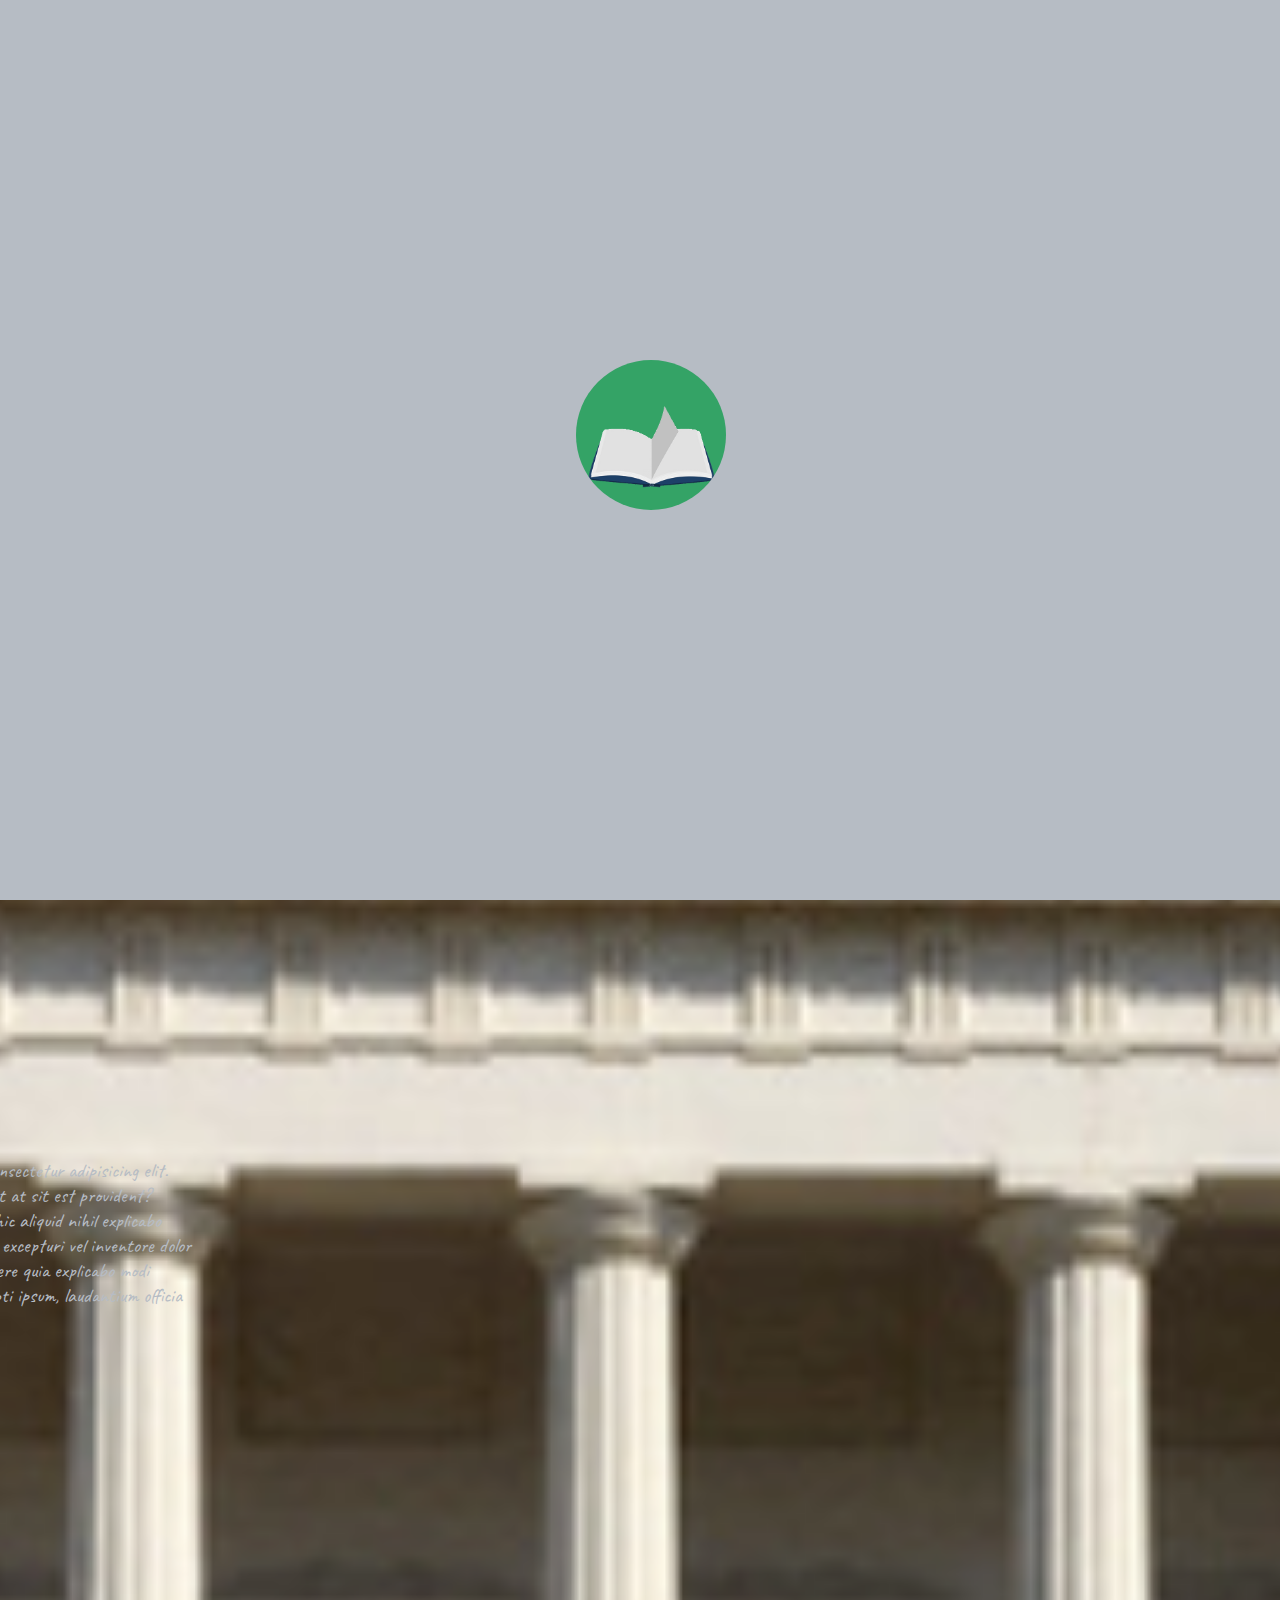
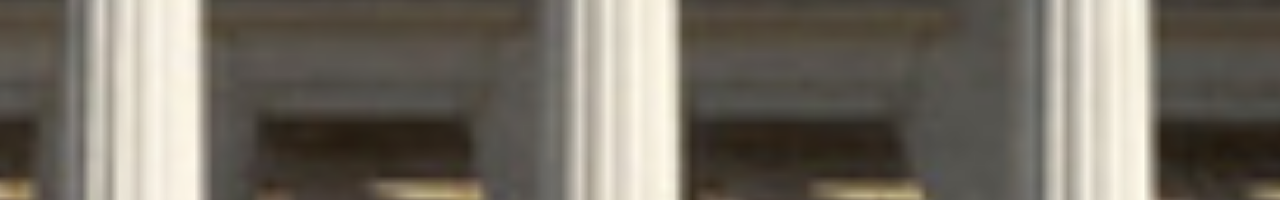
==== index.html @ 1343b552 "every thing is done" ====
<!DOCTYPE html>
<html lang="en">
<head>
    <meta charset="UTF-8">
    <meta http-equiv="X-UA-Compatible" content="IE=edge">
    <meta name="viewport" content="width=device-width, initial-scale=1.0">
   
    <link rel="stylesheet" href="style.css">
    <link rel="preconnect" href="https://fonts.googleapis.com">
    <link rel="preconnect" href="https://fonts.gstatic.com" crossorigin>
    <link href="https://fonts.googleapis.com/css2?family=Arvo:wght@700&family=Bebas+Neue&family=Bungee&family=Caveat:wght@500&family=Istok+Web:ital@1&family=Roboto:ital,wght@0,100;0,300;0,500;1,100;1,400&display=swap" rel="stylesheet">    <body>


<div class="preloader">
<div class="round"></div>
</div>

<div class="main">  

    <!-- header section  -->

    <div class="header">
        <div class="logo">
            <img src="images/logo.png" alt="">
            <div class="text">
            <h2>Town Hall</h2>
            <p>Library of Bombay</p>
            </div>
        </div>
        
        <div class="menu">
                
             <ul>    
                <li><a ><div>Home</div></a></li>  
                <li><a href="library.html"><div>Library</div></a></li>
                <li><a><div>About Us</div></a></li>
             </ul>
        
         </div>
    </div>
    
  <!-- main container which contain library image and greet -->

    <div class="main-content">

        <div class="sidebanner">
            <img src="images/sidebanner.png" alt="">
            
        </div>
  
        <div class="content">
            
            <h1>WELCOME TO</h1>
            <H3>Our Bombay Library</H3>
            <p class="content-para">
                Lorem ipsum dolor sit amet consectetur adipisicing elit. Harum, ea aspernatur. Quae et at sit est provident? Praesentium impedit dolorum hic aliquid nihil explicabo perspiciatis. Omnis in dolorum excepturi vel inventore dolor est quaerat consequatur? Facere quia explicabo modi labore voluptatum quasi corrupti ipsum, laudantium officia fuga, maxime eveniet porro?
            </p>
            <button id="sign-up">Sign Up</button>
        </div>     
    </div>
        


</div>

    <script src="script.js"></script>
    <script>
     const header1 = document.querySelector('h1')
     const header3 = document.querySelector('h3')
     const para = document.querySelector('.content-para')
     const signUp = document.querySelector('#sign-up')
     const sidebanner = document.querySelector('.sidebanner')
     
     const loader = document.querySelector('.preloader');
     window.addEventListener('load',()=>{
        setTimeout(()=>{
            loader.style.display='none';
        }, 2000)
        setTimeout(()=>{
            header1.style='transform: translate(0px);color:#b6bcc4;';
            header3.style='transform: translate(0px,0px);';
            para.style='transform: translate(0px);';
            signUp.style='opacity:1'
            sidebanner.style='scale:1'
            

        },2100)
        
    })

    </script>
</body>
</html>
---- style.css ----
*{
    margin: 0;
}

  body{
    overflow: hidden;
    width: 100vw;
    height: 100vh;
  }
  .main{

    background-color:#05386B;
    width: 100wh;
    height: 100vh;
    overflow: hidden;

   }

  .header{

    background-color: #5CDC95;
    height: 70px;
    width: 100vw;
    display: flex;
    position: relative;
    
  }

  .menu{

    position: absolute;
    right: 1px;
    font-family: 'Roboto', sans-serif;;
  }

   .menu ul{
    
    display: flex;
    text-decoration: none;
    list-style: none;
    margin: 20px;
    gap: 20px;
    font-size: 18px;
   

  }
 
  .menu ul li a{
    text-decoration: none;
    color: #05386B;
    
  }

  .menu li div{
    height: 0px;
    padding: 2px;
    transition: .5s;
    align-items: center;
    
  }

  .menu li div:hover{
    height: 20px;
    
    background-color: #05386B;
    color: white;
   }

   

  .logo{
    display: flex;
  }

  .header .text{
    margin-top: 17px;
    color:  #05386B;
   }

  .header img{

     width: 40px;
    height: 40px;
    margin-top: 16px;
    margin-left: 10px;

  }

  .header h2{

   font-size: 20px;
   font-family: 'Bungee', cursive;;
   
  
  }

 .header p{

    font-size:14px ;
    font-weight: lighter;
    font-family: 'Istok Web', sans-serif;   
}

  .main-content{

    display: flex;
    justify-content: space-around;

  }

  .content{
    color:#b6bcc4;
    margin-top: 20px;
    display: grid;
   
  }

  .content h1{
   font-size: 70px;
   margin-bottom: 9px;
   font-family: 'Arvo', serif; 
   transform: translate(800px);
   transition: .5s;
   color: black;
  }

  .content h3{
    font-size: 40px;
    margin-bottom: 10px;
    transform: translate(0px,-800px);
   transition: .6s;

  }

  .content p{
    font-size: 20px;
    width: 400px;
    font-family: 'Caveat', cursive;
    transform: translate(-900px);
   transition: .5s;
  }


   .main-content img{
    width:100%;
  }

  .sidebanner{
    display: flex;
    justify-content: center;
    border-radius: 7px;
    width: 450px;
    height: 400px;
    border: 1px #EDF5E1 solid;
    margin-top: 30px;
    margin-left: 70px;
    scale: 10;
    transition: .2s;
  }


   .content #sign-up{
    padding: 9px 19px;
    border: none;
    background-color: #5CDC95;
    border-radius: 5px;
    color: #05386B;
    margin-top: 20px;
    font-family:  'Roboto', sans-serif;
    opacity: 0;
    transition: 1s;
  }
 
  .content #sign-up:hover{
    padding: 9px 19px;
    border: none;
    background-color: #34a366;
    border-radius: 5px;
    color: #05386B;
    margin-top: 20px;
    font-family:  'Roboto', sans-serif;
}


.preloader{
    background: #b6bcc4 ;
    
    height: 100vh;
    width: 100%;
    z-index: 100;
    position: fixed;
    display: flex;
    position: relative;
}

.round{
    
    width: 150px;
    height: 150px;
    background: #34a366 url(images/loader.gif) center center no-repeat;
    background-size: 90%;
    border-radius: 50%;
    position: absolute;
    top: 40%;
    left: 45%;
    

}
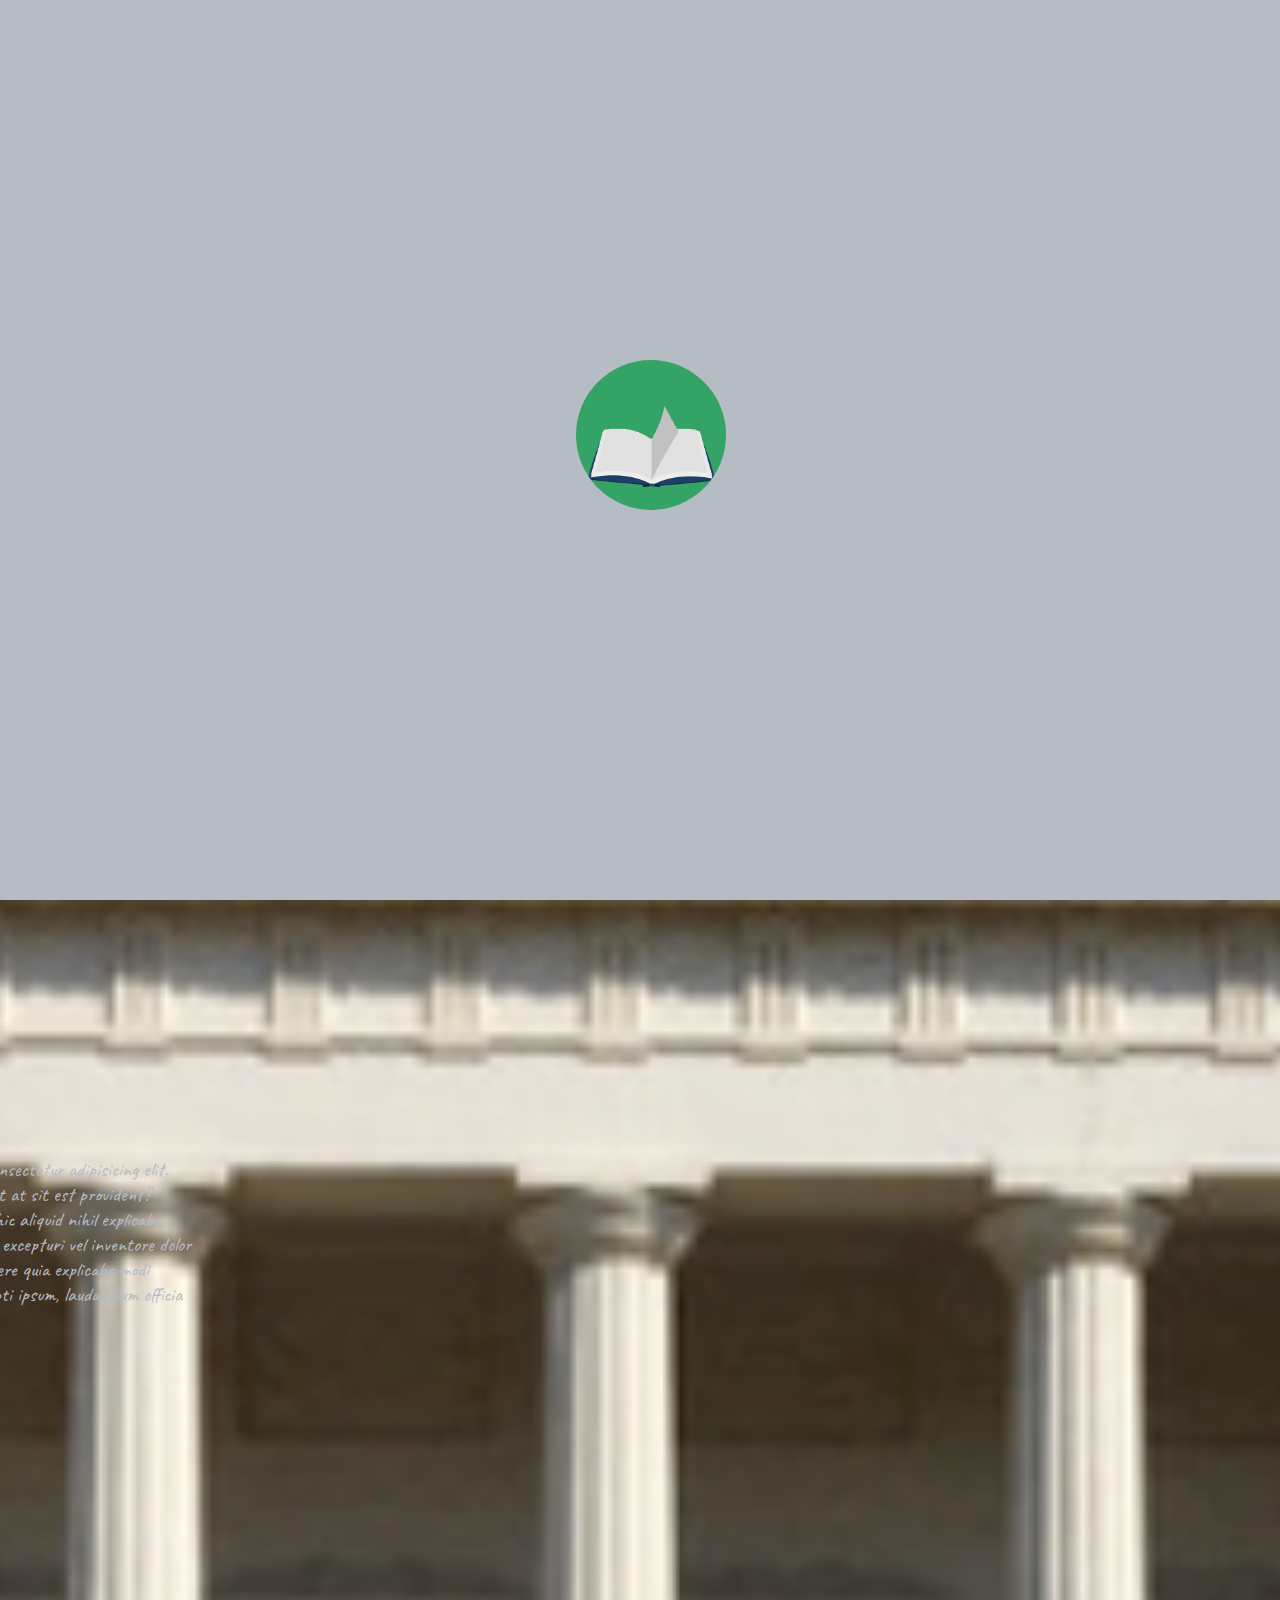
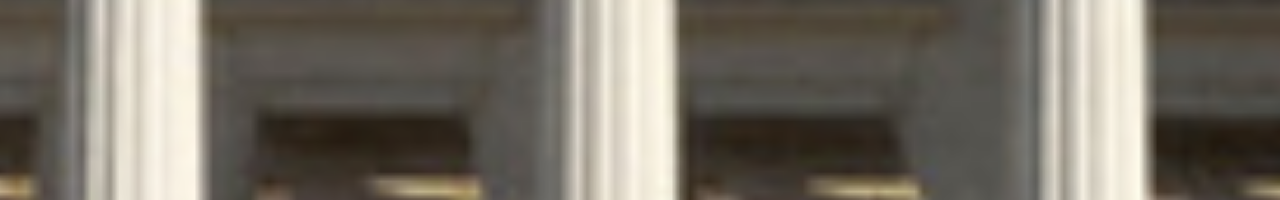
==== commit 9b477c59: "add javasript validation and clean code" ====
--- a/index.html
+++ b/index.html
@@ -1,93 +1,108 @@
 <!DOCTYPE html>
 <html lang="en">
+
 <head>
     <meta charset="UTF-8">
     <meta http-equiv="X-UA-Compatible" content="IE=edge">
     <meta name="viewport" content="width=device-width, initial-scale=1.0">
-   
+
     <link rel="stylesheet" href="style.css">
     <link rel="preconnect" href="https://fonts.googleapis.com">
     <link rel="preconnect" href="https://fonts.gstatic.com" crossorigin>
-    <link href="https://fonts.googleapis.com/css2?family=Arvo:wght@700&family=Bebas+Neue&family=Bungee&family=Caveat:wght@500&family=Istok+Web:ital@1&family=Roboto:ital,wght@0,100;0,300;0,500;1,100;1,400&display=swap" rel="stylesheet">    <body>
+    <link
+        href="https://fonts.googleapis.com/css2?family=Arvo:wght@700&family=Bebas+Neue&family=Bungee&family=Caveat:wght@500&family=Istok+Web:ital@1&family=Roboto:ital,wght@0,100;0,300;0,500;1,100;1,400&display=swap"
+        rel="stylesheet">
+
+<body>
 
 
-<div class="preloader">
-<div class="round"></div>
-</div>
+    <div class="preloader">
+        <div class="round"></div>
+    </div>
 
-<div class="main">  
+    <div class="main">
 
-    <!-- header section  -->
+        <!-- header section  -->
 
-    <div class="header">
-        <div class="logo">
-            <img src="images/logo.png" alt="">
-            <div class="text">
-            <h2>Town Hall</h2>
-            <p>Library of Bombay</p>
+        <div class="header">
+            <div class="logo">
+                <img src="images/logo.png" alt="">
+                <div class="text">
+                    <h2>Town Hall</h2>
+                    <p>Library of Bombay</p>
+                </div>
+            </div>
+
+            <div class="menu">
+
+                <ul>
+                    <li><a>
+                            <div>Home</div>
+                        </a></li>
+                    <li><a href="library.html">
+                            <div>Library</div>
+                        </a></li>
+                    <li><a>
+                            <div>About Us</div>
+                        </a></li>
+                </ul>
+
             </div>
         </div>
-        
-        <div class="menu">
-                
-             <ul>    
-                <li><a ><div>Home</div></a></li>  
-                <li><a href="library.html"><div>Library</div></a></li>
-                <li><a><div>About Us</div></a></li>
-             </ul>
-        
-         </div>
-    </div>
-    
-  <!-- main container which contain library image and greet -->
 
-    <div class="main-content">
+        <!-- main container which contain library image and greet -->
 
-        <div class="sidebanner">
-            <img src="images/sidebanner.png" alt="">
-            
+        <div class="main-content">
+
+            <div class="sidebanner">
+                <img src="images/sidebanner.png" alt="">
+
+            </div>
+
+            <div class="content">
+
+                <h1>WELCOME TO</h1>
+                <H3>Our Bombay Library</H3>
+                <p class="content-para">
+                    Lorem ipsum dolor sit amet consectetur adipisicing elit. Harum, ea aspernatur. Quae et at sit est
+                    provident? Praesentium impedit dolorum hic aliquid nihil explicabo perspiciatis. Omnis in dolorum
+                    excepturi vel inventore dolor est quaerat consequatur? Facere quia explicabo modi labore voluptatum
+                    quasi corrupti ipsum, laudantium officia fuga, maxime eveniet porro?
+                </p>
+                <button id="sign-up">Sign Up</button>
+            </div>
         </div>
-  
-        <div class="content">
-            
-            <h1>WELCOME TO</h1>
-            <H3>Our Bombay Library</H3>
-            <p class="content-para">
-                Lorem ipsum dolor sit amet consectetur adipisicing elit. Harum, ea aspernatur. Quae et at sit est provident? Praesentium impedit dolorum hic aliquid nihil explicabo perspiciatis. Omnis in dolorum excepturi vel inventore dolor est quaerat consequatur? Facere quia explicabo modi labore voluptatum quasi corrupti ipsum, laudantium officia fuga, maxime eveniet porro?
-            </p>
-            <button id="sign-up">Sign Up</button>
-        </div>     
-    </div>
-        
 
 
-</div>
+
+    </div>
 
     <script src="script.js"></script>
     <script>
-     const header1 = document.querySelector('h1')
-     const header3 = document.querySelector('h3')
-     const para = document.querySelector('.content-para')
-     const signUp = document.querySelector('#sign-up')
-     const sidebanner = document.querySelector('.sidebanner')
-     
-     const loader = document.querySelector('.preloader');
-     window.addEventListener('load',()=>{
-        setTimeout(()=>{
-            loader.style.display='none';
-        }, 2000)
-        setTimeout(()=>{
-            header1.style='transform: translate(0px);color:#b6bcc4;';
-            header3.style='transform: translate(0px,0px);';
-            para.style='transform: translate(0px);';
-            signUp.style='opacity:1'
-            sidebanner.style='scale:1'
-            
+        const header1 = document.querySelector('h1')
+        const header3 = document.querySelector('h3')
+        const para = document.querySelector('.content-para')
+        const signUp = document.querySelector('#sign-up')
+        const sidebanner = document.querySelector('.sidebanner')
 
-        },2100)
-        
-    })
+        const loader = document.querySelector('.preloader');
+        window.addEventListener('load', () => {
+            setTimeout(() => {
+                loader.style.display = 'none';
+            }, 2000)
+            setTimeout(() => {
+                header1.style = 'transform: translate(0px);color:#b6bcc4;';
+                header3.style = 'transform: translate(0px,0px);';
+                para.style = 'transform: translate(0px);';
+                signUp.style = 'opacity:1'
+                sidebanner.style = 'scale:1'
+
+
+            }, 2100)
+
+        })
 
     </script>
 </body>
+
 </html>--- a/style.css
+++ b/style.css
@@ -1,211 +1,219 @@
-*{
-    margin: 0;
-}
-
-  body{
-    overflow: hidden;
-    width: 100vw;
-    height: 100vh;
-  }
-  .main{
-
-    background-color:#05386B;
-    width: 100wh;
-    height: 100vh;
-    overflow: hidden;
-
-   }
-
-  .header{
-
-    background-color: #5CDC95;
-    height: 70px;
-    width: 100vw;
-    display: flex;
-    position: relative;
-    
-  }
-
-  .menu{
-
-    position: absolute;
-    right: 1px;
-    font-family: 'Roboto', sans-serif;;
-  }
-
-   .menu ul{
-    
-    display: flex;
-    text-decoration: none;
-    list-style: none;
-    margin: 20px;
-    gap: 20px;
-    font-size: 18px;
-   
-
-  }
- 
-  .menu ul li a{
-    text-decoration: none;
-    color: #05386B;
-    
-  }
-
-  .menu li div{
-    height: 0px;
-    padding: 2px;
-    transition: .5s;
-    align-items: center;
-    
-  }
-
-  .menu li div:hover{
-    height: 20px;
-    
-    background-color: #05386B;
-    color: white;
-   }
-
-   
-
-  .logo{
-    display: flex;
-  }
-
-  .header .text{
-    margin-top: 17px;
-    color:  #05386B;
-   }
-
-  .header img{
-
-     width: 40px;
-    height: 40px;
-    margin-top: 16px;
-    margin-left: 10px;
-
-  }
-
-  .header h2{
-
-   font-size: 20px;
-   font-family: 'Bungee', cursive;;
-   
-  
-  }
-
- .header p{
-
-    font-size:14px ;
-    font-weight: lighter;
-    font-family: 'Istok Web', sans-serif;   
-}
-
-  .main-content{
-
-    display: flex;
-    justify-content: space-around;
-
-  }
-
-  .content{
-    color:#b6bcc4;
-    margin-top: 20px;
-    display: grid;
-   
-  }
-
-  .content h1{
-   font-size: 70px;
-   margin-bottom: 9px;
-   font-family: 'Arvo', serif; 
-   transform: translate(800px);
-   transition: .5s;
-   color: black;
-  }
-
-  .content h3{
-    font-size: 40px;
-    margin-bottom: 10px;
-    transform: translate(0px,-800px);
-   transition: .6s;
-
-  }
-
-  .content p{
-    font-size: 20px;
-    width: 400px;
-    font-family: 'Caveat', cursive;
-    transform: translate(-900px);
-   transition: .5s;
-  }
-
-
-   .main-content img{
-    width:100%;
-  }
-
-  .sidebanner{
-    display: flex;
-    justify-content: center;
-    border-radius: 7px;
-    width: 450px;
-    height: 400px;
-    border: 1px #EDF5E1 solid;
-    margin-top: 30px;
-    margin-left: 70px;
-    scale: 10;
-    transition: .2s;
-  }
-
-
-   .content #sign-up{
-    padding: 9px 19px;
-    border: none;
-    background-color: #5CDC95;
-    border-radius: 5px;
-    color: #05386B;
-    margin-top: 20px;
-    font-family:  'Roboto', sans-serif;
-    opacity: 0;
-    transition: 1s;
-  }
- 
-  .content #sign-up:hover{
-    padding: 9px 19px;
-    border: none;
-    background-color: #34a366;
-    border-radius: 5px;
-    color: #05386B;
-    margin-top: 20px;
-    font-family:  'Roboto', sans-serif;
-}
-
-
-.preloader{
-    background: #b6bcc4 ;
-    
-    height: 100vh;
-    width: 100%;
-    z-index: 100;
-    position: fixed;
-    display: flex;
-    position: relative;
-}
-
-.round{
-    
-    width: 150px;
-    height: 150px;
-    background: #34a366 url(images/loader.gif) center center no-repeat;
-    background-size: 90%;
-    border-radius: 50%;
-    position: absolute;
-    top: 40%;
-    left: 45%;
-    
-
-}
-
-
-  +* {
+  padding: 0;
+  box-sizing: border-box;
+  margin: 0;
+}
+
+body {
+  overflow: hidden;
+  width: 100vw;
+  height: 100vh;
+
+}
+
+.main {
+
+  background-color: #05386B;
+  width: 100wh;
+  height: 100vh;
+  overflow: hidden;
+
+
+}
+
+.header {
+
+  background-color: #5CDC95;
+  height: 70px;
+  width: 100vw;
+  display: flex;
+  position: relative;
+
+}
+
+.menu {
+
+  position: absolute;
+  right: 1px;
+  font-family: 'Roboto', sans-serif;
+  ;
+}
+
+.menu ul {
+
+  display: flex;
+  text-decoration: none;
+  list-style: none;
+  margin: 20px;
+  gap: 20px;
+  font-size: 18px;
+
+
+}
+
+.menu ul li a {
+  text-decoration: none;
+  color: #05386B;
+
+}
+
+.menu li div {
+  height: 0px;
+  padding: 2px;
+  transition: .5s;
+  align-items: center;
+
+}
+
+.menu li div:hover {
+  height: 20px;
+
+  background-color: #05386B;
+  color: white;
+}
+
+
+
+.logo {
+  display: flex;
+}
+
+.header .text {
+  margin-top: 17px;
+  color: #05386B;
+}
+
+.header img {
+
+  width: 40px;
+  height: 40px;
+  margin-top: 16px;
+  margin-left: 10px;
+
+}
+
+.header h2 {
+
+  font-size: 26px;
+  font-family: 'Bungee', cursive;
+  ;
+
+
+}
+
+.header p {
+
+  font-size: 14px;
+  font-weight: lighter;
+  font-family: 'Istok Web', sans-serif;
+}
+
+.main-content {
+
+  display: flex;
+  justify-content: space-around;
+
+}
+
+.content {
+  color: #b6bcc4;
+  margin-top: 20px;
+  display: grid;
+
+}
+
+.content h1 {
+  font-size: 70px;
+  margin-bottom: 9px;
+  font-family: 'Arvo', serif;
+  transform: translate(800px);
+  transition: .5s;
+  color: black;
+}
+
+.content h3 {
+  font-size: 40px;
+  margin-bottom: 10px;
+  transform: translate(0px, -800px);
+  transition: .6s;
+
+}
+
+.content p {
+  font-size: 20px;
+  width: 400px;
+  font-family: 'Caveat', cursive;
+  transform: translate(-900px);
+  transition: .5s;
+}
+
+
+.main-content img {
+  width: 100%;
+}
+
+.sidebanner {
+  display: flex;
+  justify-content: center;
+  border-radius: 7px;
+  width: 450px;
+  height: 400px;
+  border: 1px #EDF5E1 solid;
+  margin-top: 30px;
+  margin-left: 70px;
+  scale: 10;
+  transition: .2s;
+}
+
+
+.content #sign-up {
+  padding: 9px 19px;
+  border: none;
+  background-color: #5CDC95;
+  border-radius: 5px;
+  color: #05386B;
+  margin-top: 20px;
+  font-family: 'Roboto', sans-serif;
+  opacity: 0;
+  transition: 1s;
+}
+
+.content #sign-up:hover {
+  padding: 9px 19px;
+  border: none;
+  background-color: #34a366;
+  border-radius: 5px;
+  color: #05386B;
+  margin-top: 20px;
+  font-family: 'Roboto', sans-serif;
+}
+
+
+.preloader {
+  background: #b6bcc4;
+
+  height: 100vh;
+  width: 100%;
+  z-index: 100;
+  position: fixed;
+  display: flex;
+  position: relative;
+}
+
+.round {
+
+  width: 150px;
+  height: 150px;
+  background: #34a366 url(images/loader.gif) center center no-repeat;
+  background-size: 90%;
+  border-radius: 50%;
+  position: absolute;
+  top: 40%;
+  left: 45%;
+
+
+}
+
+input:invalid {
+  border: 1px solid red;
+}